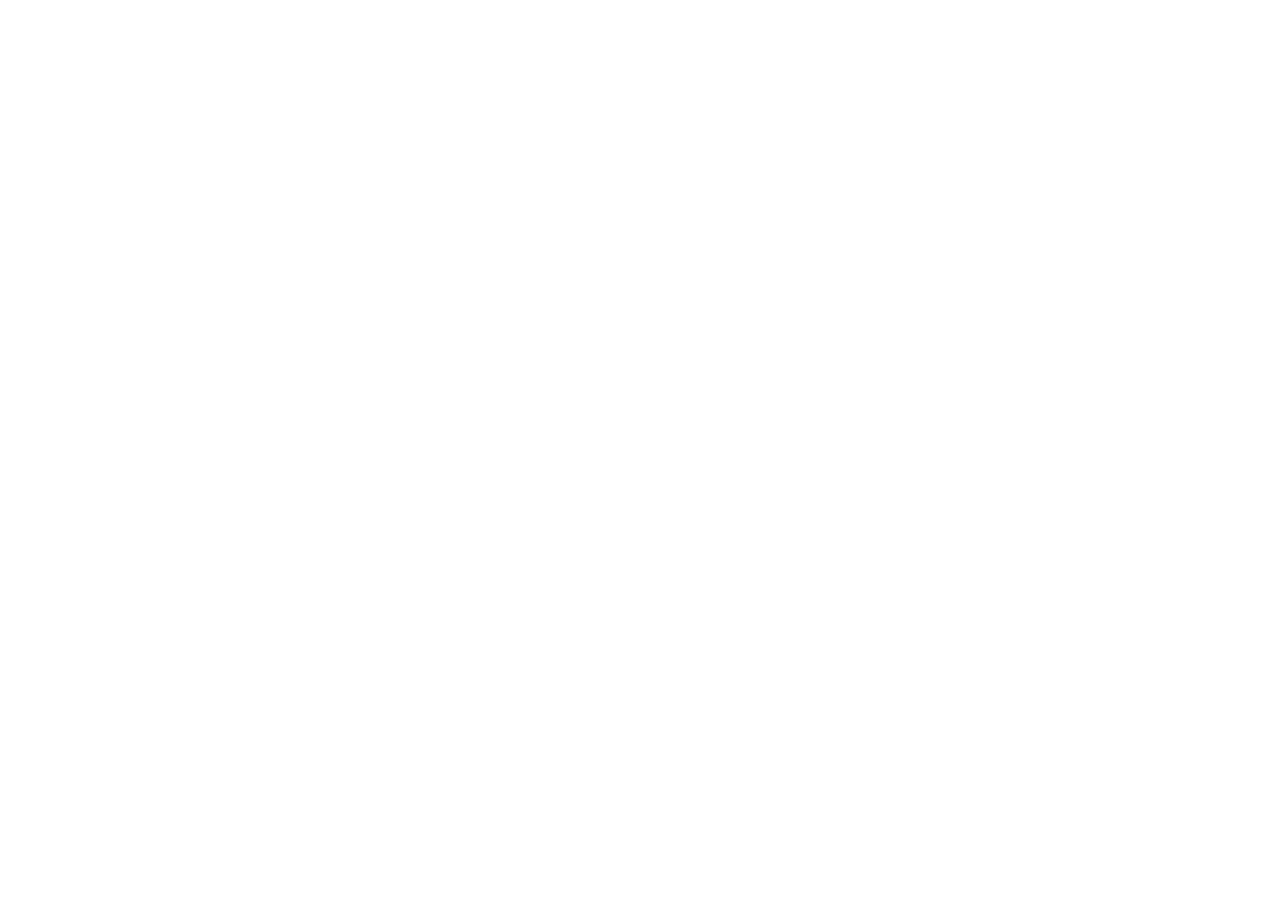
==== Frontend/index.html @ 2d78ae20 "started work on frontend" ====
<!DOCTYPE html>
<html lang="en">
<head>
    <meta charset="UTF-8">
    <meta http-equiv="X-UA-Compatible" content="IE=edge">
    <meta name="viewport" content="width=device-width, initial-scale=1.0">
    <title>Elections</title>
</head>
<body>
    
    <script type="module" src="constants.js"></script>
    <script src="index.js"></script>
</body>
</html>
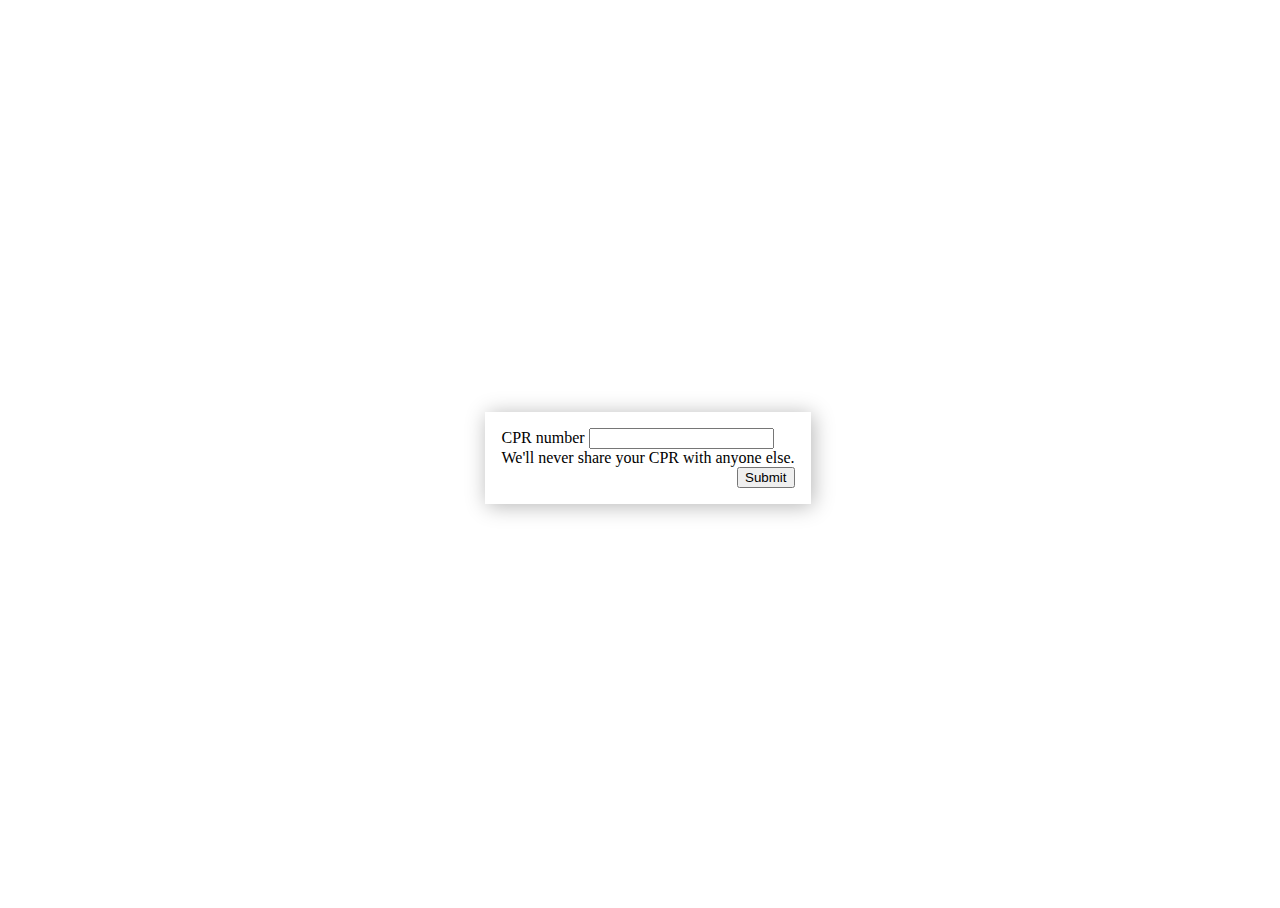
==== commit f3b48ff7: "added js to first page" ====
--- a/Frontend/index.html
+++ b/Frontend/index.html
@@ -5,10 +5,22 @@
     <meta http-equiv="X-UA-Compatible" content="IE=edge">
     <meta name="viewport" content="width=device-width, initial-scale=1.0">
     <title>Elections</title>
+    <link href="https://cdn.jsdelivr.net/npm/bootstrap@5.0.2/dist/css/bootstrap.min.css" rel="stylesheet" integrity="sha384-EVSTQN3/azprG1Anm3QDgpJLIm9Nao0Yz1ztcQTwFspd3yD65VohhpuuCOmLASjC" crossorigin="anonymous">
+    <link rel="stylesheet" href="./index.css">
 </head>
 <body>
-    
-    <script type="module" src="constants.js"></script>
-    <script src="index.js"></script>
+    <form id="cprForm">
+        <div class="mb-3">
+          <label for="cprNumber" class="form-label">CPR number</label>
+          <input name="cpr" type="text" class="form-control" id="cprNumber" aria-describedby="emailHelp" required>
+          <div id="emailHelp" class="form-text">We'll never share your CPR with anyone else.</div>
+        </div>
+        <div class="buttonWrapper">
+            <button type="submit" class="btn btn-primary">Submit</button>
+        </div>
+      </form>
+    <script type="module" src="/constants/index.js"></script>
+    <script src="https://cdn.jsdelivr.net/npm/bootstrap@5.0.2/dist/js/bootstrap.bundle.min.js" integrity="sha384-MrcW6ZMFYlzcLA8Nl+NtUVF0sA7MsXsP1UyJoMp4YLEuNSfAP+JcXn/tWtIaxVXM" crossorigin="anonymous"></script>
+    <script type="module" src="index.js"></script>
 </body>
 </html>--- a/Frontend/index.css
+++ b/Frontend/index.css
@@ -0,0 +1,22 @@
+body,
+html {
+  height: 100vh;
+  width: 100vw;
+}
+
+body {
+  display: flex;
+  justify-content: center;
+  align-items: center;
+}
+
+form {
+  padding: 16px;
+  box-shadow: 2px 2px 20px #b5b5b5;
+}
+
+.buttonWrapper {
+  width: 100%;
+  display: flex;
+  justify-content: flex-end;
+}
